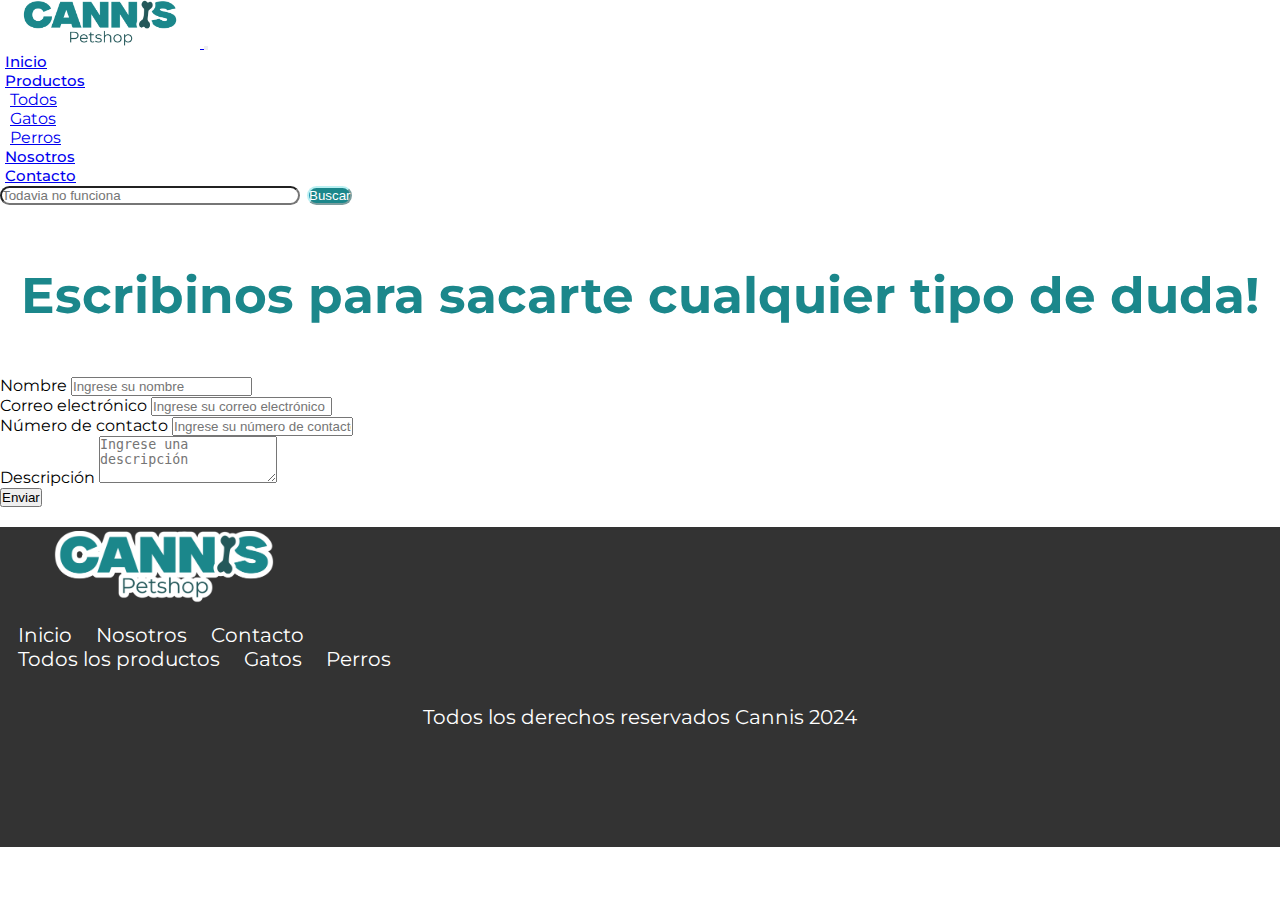
==== pages/Contacto.html @ 418f56d3 "Primera versión" ====
<!DOCTYPE html>
<html lang="es">
<head>
    <meta charset="UTF-8">
    <meta name="viewport" content="width=device-width, initial-scale=1.0">
    <link rel="shortcut icon" type="image/x-icon" href="../img/favicon.png">
    <link rel="preconnect" href="https://fonts.googleapis.com">
<link rel="preconnect" href="https://fonts.gstatic.com" crossorigin>
<link rel="stylesheet" href="https://cdnjs.cloudflare.com/ajax/libs/font-awesome/6.5.2/css/all.min.css" integrity="sha512-SnH5WK+bZxgPHs44uWIX+LLJAJ9/2PkPKZ5QiAj6Ta86w+fsb2TkcmfRyVX3pBnMFcV7oQPJkl9QevSCWr3W6A==" crossorigin="anonymous" referrerpolicy="no-referrer" />
<link href="https://fonts.googleapis.com/css2?family=Montserrat:ital,wght@0,100..900;1,100..900&family=Nanum+Pen+Script&family=Platypi:ital,wght@0,300..800;1,300..800&family=Roboto+Condensed:ital,wght@0,100..900;1,100..900&display=swap" rel="stylesheet">
    <link href="https://cdn.jsdelivr.net/npm/bootstrap@5.1.3/dist/css/bootstrap.min.css" rel="stylesheet" integrity="sha384-1BmE4kWBq78iYhFldvKuhfTAU6auU8tT94WrHftjDbrCEXSU1oBoqyl2QvZ6jIW3" crossorigin="anonymous">
    <link rel="stylesheet" href="../estilo.css">
    <title>Contacto</title>
</head>
<body>
    <header class="navbar navbar-expand-lg navbar-dark bg-dark">
        <div class="container-fluid">
        <a class="navbar-brand" href="../index.html">
            <img src="../img/cannis logo-13.png" alt="Logo cannis" width="50">
        </a>
        <button class="navbar-toggler" type="button" data-bs-toggle="collapse" data-bs-target="#navbarSupportedContent" aria-controls="navbarSupportedContent" aria-expanded="false" aria-label="Toggle navigation">
            <span class="navbar-toggler-icon"></span>
        </button>
        <div class="collapse navbar-collapse" id="navbarSupportedContent">
            
            <ul class="navbar-nav ms-auto mb-2 mb-lg-0">
            <li class="nav-item">
                <a class="nav-link" href="../index.html">Inicio</a>
            </li>
            <li class="nav-item dropdown">
                <a class="nav-link dropdown-toggle" href="#" id="navbarDropdown" role="button" data-bs-toggle="dropdown" aria-expanded="false">
                    Productos <i class="bi bi-chevron-down"></i>
                </a>
                <ul class="dropdown-menu" aria-labelledby="navbarDropdown">
                    <li><a class="dropdown-item" href="Productos.html">Todos</a></li>
                    <li><a class="dropdown-item" href="Gatos.html">Gatos</a></li>
                    <li><a class="dropdown-item" href="Perros.html">Perros</a></li>
                </ul>
            </li>
            <li class="nav-item">
                <a class="nav-link" href="Nostros.html">Nosotros</a>
            </li>
            <li class="nav-item">
                <a class="nav-link active" href="#">Contacto</a>
            </li>
            </ul>
            <form class="d-flex ms-auto">
                <input class="form-control me-2" type="search" placeholder="Todavia no funciona " aria-label="Search">
                <button class="btn btn-custom" type="submit">Buscar</button>
            </form>
        </div>
        </div>
    </header>
    <div class="contacto">
        <h2>Escribinos para sacarte cualquier tipo de duda!</h2>
    </div>
    <div class="container">
        <form>
            <div class="row justify-content-center">
            <div class="col-md-6">
                <div class="mb-3">
                <label for="nombre" class="form-label">Nombre</label>
                <input type="text" class="form-control" id="nombre" placeholder="Ingrese su nombre">
                </div>
            </div>
            </div>
            <div class="row justify-content-center">
            <div class="col-md-6">
                <div class="mb-3">
                <label for="email" class="form-label">Correo electrónico</label>
                <input type="email" class="form-control" id="email" placeholder="Ingrese su correo electrónico">
                </div>
            </div>
            </div>
            <div class="row justify-content-center">
            <div class="col-md-6">
                <div class="mb-3">
                <label for="numero" class="form-label">Número de contacto</label>
                <input type="tel" class="form-control" id="numero" placeholder="Ingrese su número de contacto">
                </div>
            </div>
            </div>
            <div class="row justify-content-center">
            <div class="col-md-6">
                <div class="mb-3">
                <label for="descripcion" class="form-label">Descripción</label>
                <textarea class="form-control" id="descripcion" rows="3" placeholder="Ingrese una descripción"></textarea>
                </div>
            </div>
            </div>
            <div class="row justify-content-center">
            <div class="col-md-6">
                <button type="submit" class="btn btn-primary btn-lg">Enviar</button>
            </div>
            </div>
        </form>
    </div>
    <footer class="bg-dark text-light " style="min-height: 320px;">
        <div class="container">
        <div class="row align-items-center">
            <div class="col-md-6">
                <a href="../index.html">
                    <img src="../img/cannis logo-13.png" alt="Logo cannis" class="img-fluid expand">
                </a>
            </div>
            <div class="col-md-6">
                <div class="row">
                    <div class="col-md-6">
                        <a href="../index.html" class="d-block">Inicio</a>
                        <a href="Nostros.html" class="d-block">Nosotros</a>
                        <a href="#" class="d-block">Contacto</a>
                    </div>
                    <div class="col-md-6">
                        <a href="Productos.html" class="d-block">Todos los productos</a>
                        <a href="Gatos.html" class="d-block">Gatos</a>
                        <a href="Perros.html" class="d-block">Perros</a>
                    </div>
                </div>
            </div>
            <div style="text-align: center; margin-top: 30px;">
                <p >Todos los derechos reservados   Cannis 2024</p> <a href="" ><i class="fa-brands fa-whatsapp"></i></a>
                <a href="" ><i class="fa-brands fa-instagram"></i></a>
                <a href=""><i class="fa-regular fa-envelope"></i></a>
                
            </div>
        </div>
    </footer>

    <script src="https://cdn.jsdelivr.net/npm/@popperjs/core@2.10.2/dist/umd/popper.min.js" integrity="sha384-7+zCNj/IqJ95wo16oMtfsKbZ9ccEh31eOz1HGyDuCQ6wgnyJNSYdrPa03rtR1zdB" crossorigin="anonymous"></script>
<script src="https://cdn.jsdelivr.net/npm/bootstrap@5.1.3/dist/js/bootstrap.min.js" integrity="sha384-QJHtvGhmr9XOIpI6YVutG+2QOK9T+ZnN4kzFN1RtK3zEFEIsxhlmWl5/YESvpZ13" crossorigin="anonymous"></script>
</body>
</html>
---- estilo.css ----
@import url('https://fonts.googleapis.com/css2?family=Montserrat:ital,wght@0,100..900;1,100..900&family=Nanum+Pen+Script&family=Platypi:ital,wght@0,300..800;1,300..800&family=Roboto+Condensed:ital,wght@0,100..900;1,100..900&display=swap');

*{
    padding: 0;
    margin: 0;
    box-sizing: border-box;
}

body{
    font-family: "Montserrat", sans-serif;
}

header li{
    padding: 0px 0px 0px 5px;
}


.navbar-brand img{
    width: 200px;
    transition: 0.5s;
}
.navbar-brand img:hover{
    transform: scale(1.1);
}
.navbar-brand,
.navbar-nav .nav-link {
    font-size: 15px;
    font-weight: 500;
}
.btn-custom {
    background-color: #1B878B; 
    border-color: #BBF0F2; 
    color: white;
}

.btn-custom:hover {
    background-color: #2f3438;
    border-color: #2f3438;
    color: white;
}

.dropdown:hover .dropdown-menu {
    display: block;
}






.main-content {
    display: flex;
    justify-content: center;
    align-items: center;
    height: 35px;
    background-color: #f0f0f0;
    width: 100%;
}

.rectangle p{
    margin-top: 13px;
}

.rectangle {
    display: flex;
    width: 100%;
    height: 30px; 
    background-color: #BBF0F2;
    color: #ffffff;
    text-shadow: 1px 1px 2px black;
    padding: 10px;
    font-weight: 500;
    font-size: 14px;
    text-align: center;
    align-items: center;
    justify-content: center;
}

.rectangle-img {
    width: auto; 
    height: 30px; 
    margin-right: 20px; 
}






.overlay {
    position: absolute;
    top: 0;
    left: 0;
    width: 100%;
    height: 100%;
    background: rgba(0, 0, 0, 0.5);
    display: flex;
    align-items: center;
    justify-content: center;
    opacity: 100;
    transition: opacity 0.3s ease;
}

.overlay p {
    font-size: 20px;
    font-weight: bold;
    text-shadow: 2px 2px 4px rgba(0, 0, 0, 0.7);
}


.rounded:hover img {
    transform: scale(1.1); 
    transition: transform 0.3s ease;
}



.carousel{
    margin-top: 40px;

}


.carousel-control-prev,
.carousel-control-next {
    width: 70px; 
    height: 70px;
    background-color: rgba(0, 0, 0, 0.5); 
    border-radius: 50%; 
    border: none; 
    opacity: 0.8; 
    transition: opacity 0.3s; 
    margin-top: 250px;
    margin-left: 20px;
    margin-right: 20px;
}

.carousel-control-prev:hover,
.carousel-control-next:hover {
    opacity: 1; 
}

.carousel-control-prev-icon,
.carousel-control-next-icon {
    width: 50px; 
    height: 50px;
    background-image: url(); 
    background-size: cover; 
    background-repeat: no-repeat;
    background-position: center; 
    margin-top: 300px;
}

.fa-chevron-right{
    font-size: 40px;
    margin-left: 20px;

}
.fa-chevron-left{
    font-size: 40px;
    margin-left: 20px;
}






.fondo {
    background-image: url(img/animal-3414131_1280.jpg); 
    background-size: cover; 
    background-position: top; 
    height: 700px ;
    opacity: 0.9;
    margin-top: 0px;
    background-attachment: fixed;
}

.marcas{
    color: #BBF0F2;
    margin-top: 0px;
    margin-bottom: 60px;
    margin-left: 15px;
    font-weight: 600;
    font-size: 40px;
    border-radius: 20px;
}

.top-images{
    display: flex;
    align-items: center;
    justify-content: center;
}


.top-images img{
    margin-top: 30px;
    margin-left: 30px;
    margin-right: 30px;
    margin-bottom: 50px;
    width: 200px; 
    background-color: rgb(240, 240, 240); 
    padding: 10px; 
    border-radius: 10px; 
}
.bottom-images {
    display: flex;
    align-items: center;
    justify-content: center;
}
.bottom-images img{
    margin-top: 30px;
    margin-left: 30px;
    margin-right: 30px;
    width: 200px; 
    background-color: #f0f0f0; 
    padding: 10px; 
    border-radius: 10px; 
}


.expand{
    transition: 0.2s;
}
.expand:hover{
    transform: scale(1.1);
}





.categorias{
    color: #24585A;
    font-weight: 600;
    font-size: 40px;
    margin-top: 15px;
    margin-left: 15px;
}
.grid-container {
    margin-top: 30px;
    display: grid;
    grid-template-columns: repeat(3, 1fr);
    grid-template-rows: 200px 200px 200px 300px;
    gap: 40px; 
    border-radius: 20px;
    margin-left: 70px;
    margin-right: 70px;
}

.grid-item {
    background-color: #333; 
    color: #fff; 
    display: flex;
    align-items: center;
    justify-content: center;
    border-radius: 20px;
    background-position: center;
    background-size: cover;
    font-size: 50px;
    font-weight: 600;
    text-shadow: 0px 0px 2px black ;
    text-align: center;
    filter: grayscale(0.5);
}
.grid-item:hover{
    filter: grayscale(0);
}


.item1{
    background-image: url(img/animals-7696695_1280.jpg);

}
.item2{
    background-image: url(img/cat-7544821_1280.jpg)
}
.item3{
    background-image: url(img/dog-7701374_1280.jpg);
}
.item4{
    background-image: url(img/2.jpg);
}
.item5{
    background-image: url(img/australian-shepherd-7664795_1280.jpg)
}
.item6{
    background-image: url(img/pit-bull-7825554_1280.jpg);
}
.item7{
    background-image: url(img/dog-1168663_1280.jpg);
}






.seaimg{
    display: flex;
    justify-content: center;
    align-items: center;
    background-image: url(img/sea-turtle-1851102_1280.jpg);
    background-position: center;
    background-size: cover;
    height: 250px;
    width: 100%;
}

.text-container1 {
    text-align: center;
    color: white; 
}

.text-container1 h1 {
    font-size: 50px; 
    font-weight: 700;
}

.text-container1 p {
    font-size: 30px; 
}

.nuestrolocal{
    background-color: #dbdbdb;
    height: 500px;
    width: 100%;
    margin-bottom: 30px;
}

.text-container2{
    text-align: left;
    color: #24585A;
    margin-left: 40px;
    margin-top: 20px;
}
.text-container2 h2{
    font-size: 50px;
    font-weight: 600;
    margin-bottom: 40px;
    margin-top: 20px;
}
.text-container2 p{
    font-size: 30px;
    font-weight: 400;
}

.text-with-button {
    display: flex;
    align-items: center;
}

.text-with-button p {
    margin-right: 20px;
    margin-top: 10px;
}
.text-with-button button{
    height: 30px;
    width: 300px;
    font-size: 20px;
    font-weight: 700;
    color: white;
    background-color: green;
    padding: 0px;
    border-radius: 40px;
}
.text-with-button button i{
    margin-right: 10px;
    margin-left: 5px;
}
.d-flex input{
    border-radius: 40px;
    width: 300px;
}
.d-flex button{
    border-radius: 40px;
}
.d-flex input,
.d-flex button{
    margin-right: 3px;
    margin-bottom: 20px;
}

.contacto h2{
    display: flex;
    justify-content: center;
    align-items: center;
    color: #1B878B;
    font-size: 50px;
    margin-bottom: 50px;
    margin-top: 40px;

}









.productosh2{
    color: #1B878B;
    margin-top: 20px;
    margin-left: 80px;
}


.card-body ul li a{
    text-decoration: none;
    color: black;
}

.page-item a{
    text-decoration: none;
    color: black;
}







footer {
    position: relative;
    width: 100%;
    background-color: #333; 
    color: white; 
    margin-top: 20px;
}
footer .row{
    margin-top: 10px;
    padding: 4px;
    margin-bottom: 0px;
}
footer img{
    height: auto;
    width: 300px;
}
footer a{
    font-size: 20px;
    text-decoration: none;
    color: white;
    padding: 10px;
}

footer p{
    font-size: 20px;
}






@media only screen and (max-width:576px){
    .grid-container {
        margin-top: 30px;
        display: grid;
        grid-template-columns: repeat(1, 1fr);
        grid-template-rows: repeat(7, 200px);
        gap: 40px; 
        border-radius: 20px;
        margin-left: 30px;
        margin-right: 30px;
    }
    .fondo{
        height: 1200px;
    }
    .top-images{
        display: flex;
        flex-direction: column; 
        align-items: center;
    }
    .bottom-images{
        display: flex;
        flex-direction: column; 
        align-items: center; 
    }
    .bottom-images img{
        width: 200px;
    }
    .top-images img{
        width: 200px;
    }
    .marcas{
        text-align: center;
    }
    .seaimg{
        height: 450px;
    }
    footer{
        height: 550px;
    }
}


@media only screen and (min-width:577px) and (max-width:768px) {
    .grid-container {
        margin-top: 30px;
        display: grid;
        grid-template-columns: repeat(1, 1fr);
        grid-template-rows: repeat(7, 200px);
        gap: 40px; 
        border-radius: 20px;
        margin-left: 30px;
        margin-right: 30px;
    }
    .item5{
        top: 80px;
    }
    .marcas{
        text-align: center;
    }
    .bottom-images img{
        width: 150px;
        margin-left: 10px;
        margin-right: 10px;
    }
    .top-images img{
        width: 150px;
        margin-left: 10px;
        margin-right: 10px;
    }
    .seaimg{
        height: 450px;
    }
    footer{
        height: 550px;
    }
}


@media only screen and (min-width:768px) and (max-width:1024px){
    .item1{
    grid-column: 1/2;
    grid-row: 1/3;
    }
    .item2{
    grid-column: 2/4;
    grid-row: 1/2;
    }
    .item3{
    grid-column: 2/4;
    grid-row: 2/3;
    }
    .item4{
    grid-column: 1/4;
    grid-row: 3/4;
    }
    .item5{
    grid-column: 1/2;
    grid-row: 4/5;
    }
    .item6{
    grid-column: 2/3;
    grid-row: 4/5;
    }
    .item7{
    grid-column: 3/4;
    grid-row: 4/5;
    }
    .seaimg{
        height: 381px;
    }
}

@media only screen and (min-width:1024px){
    .item1{
        grid-column: 1/2;
        grid-row: 1/2;
        }
        .item2{
        grid-column: 2/3;
        grid-row: 1/2;
        }
        .item3{
        grid-column: 3/4;
        grid-row: 1/2;
        }
        .item4{
        grid-column: 1/4;
        grid-row: 2/3;
        }
        .item5{
        grid-column: 1/2;
        grid-row: 3/5;
        }
        .item6{
        grid-column: 2/3;
        grid-row: 3/5;
        }
        .item7{
        grid-column: 3/4;
        grid-row: 3/5;
        }
        .rectangle{
            font-size: 20px;
        }
        .top-images img{
            margin-top: 30px;
            margin-left: 60px;
            margin-right: 60px;
            width: 250px;
            background-color: rgb(240, 240, 240); 
            padding: 10px; 
            border-radius: 10px; 
        }
        .bottom-images img{
            margin-top: 30px;
            margin-left: 60px;
            margin-right: 60px;
            width: 250px;  
            background-color: #f0f0f0; 
            padding: 10px; 
            border-radius: 10px; 
        }
}


@media only screen and (max-width:1212px){
    .text-container2 p{
        font-size: 20px;
    }
    .contacto h2{
        font-size: 40px;
    }
}

@media only screen and (max-width:1024px){

    .contacto h2{
        font-size: 30px;
}
}
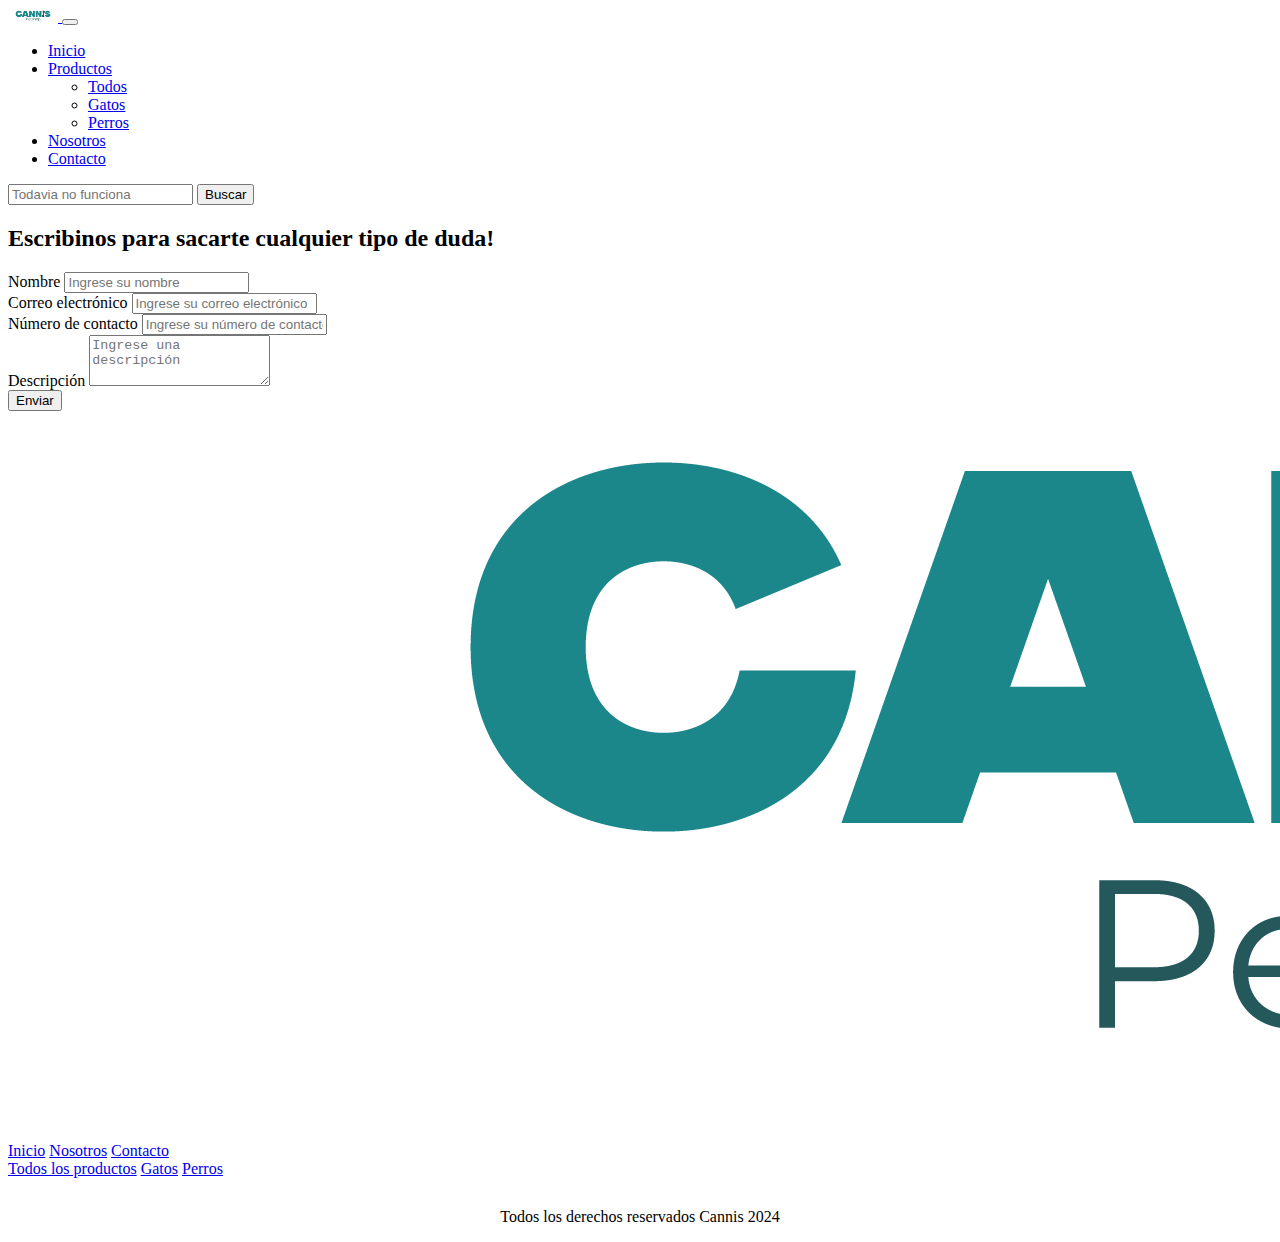
==== commit 4edd7463: "Versión sass" ====
--- a/pages/Contacto.html
+++ b/pages/Contacto.html
@@ -3,13 +3,15 @@
 <head>
     <meta charset="UTF-8">
     <meta name="viewport" content="width=device-width, initial-scale=1.0">
+    <meta name="description" content="Cannis, comida para tu perro o gato a la puerta de tu casa. Hacemos envíos express a un precio incomparable">
+    <meta name="keywords" content="ALimento, comida, perro, gato, envío, domicilio, puerta, casa, mascota, petshop, royal, canin, delivery, eukanuba, proplan, purina, excellent, oldprince, precio, barato">
     <link rel="shortcut icon" type="image/x-icon" href="../img/favicon.png">
     <link rel="preconnect" href="https://fonts.googleapis.com">
 <link rel="preconnect" href="https://fonts.gstatic.com" crossorigin>
 <link rel="stylesheet" href="https://cdnjs.cloudflare.com/ajax/libs/font-awesome/6.5.2/css/all.min.css" integrity="sha512-SnH5WK+bZxgPHs44uWIX+LLJAJ9/2PkPKZ5QiAj6Ta86w+fsb2TkcmfRyVX3pBnMFcV7oQPJkl9QevSCWr3W6A==" crossorigin="anonymous" referrerpolicy="no-referrer" />
 <link href="https://fonts.googleapis.com/css2?family=Montserrat:ital,wght@0,100..900;1,100..900&family=Nanum+Pen+Script&family=Platypi:ital,wght@0,300..800;1,300..800&family=Roboto+Condensed:ital,wght@0,100..900;1,100..900&display=swap" rel="stylesheet">
     <link href="https://cdn.jsdelivr.net/npm/bootstrap@5.1.3/dist/css/bootstrap.min.css" rel="stylesheet" integrity="sha384-1BmE4kWBq78iYhFldvKuhfTAU6auU8tT94WrHftjDbrCEXSU1oBoqyl2QvZ6jIW3" crossorigin="anonymous">
-    <link rel="stylesheet" href="../estilo.css">
+    <link rel="stylesheet" href="../estilo/estilo.css">
     <title>Contacto</title>
 </head>
 <body>
